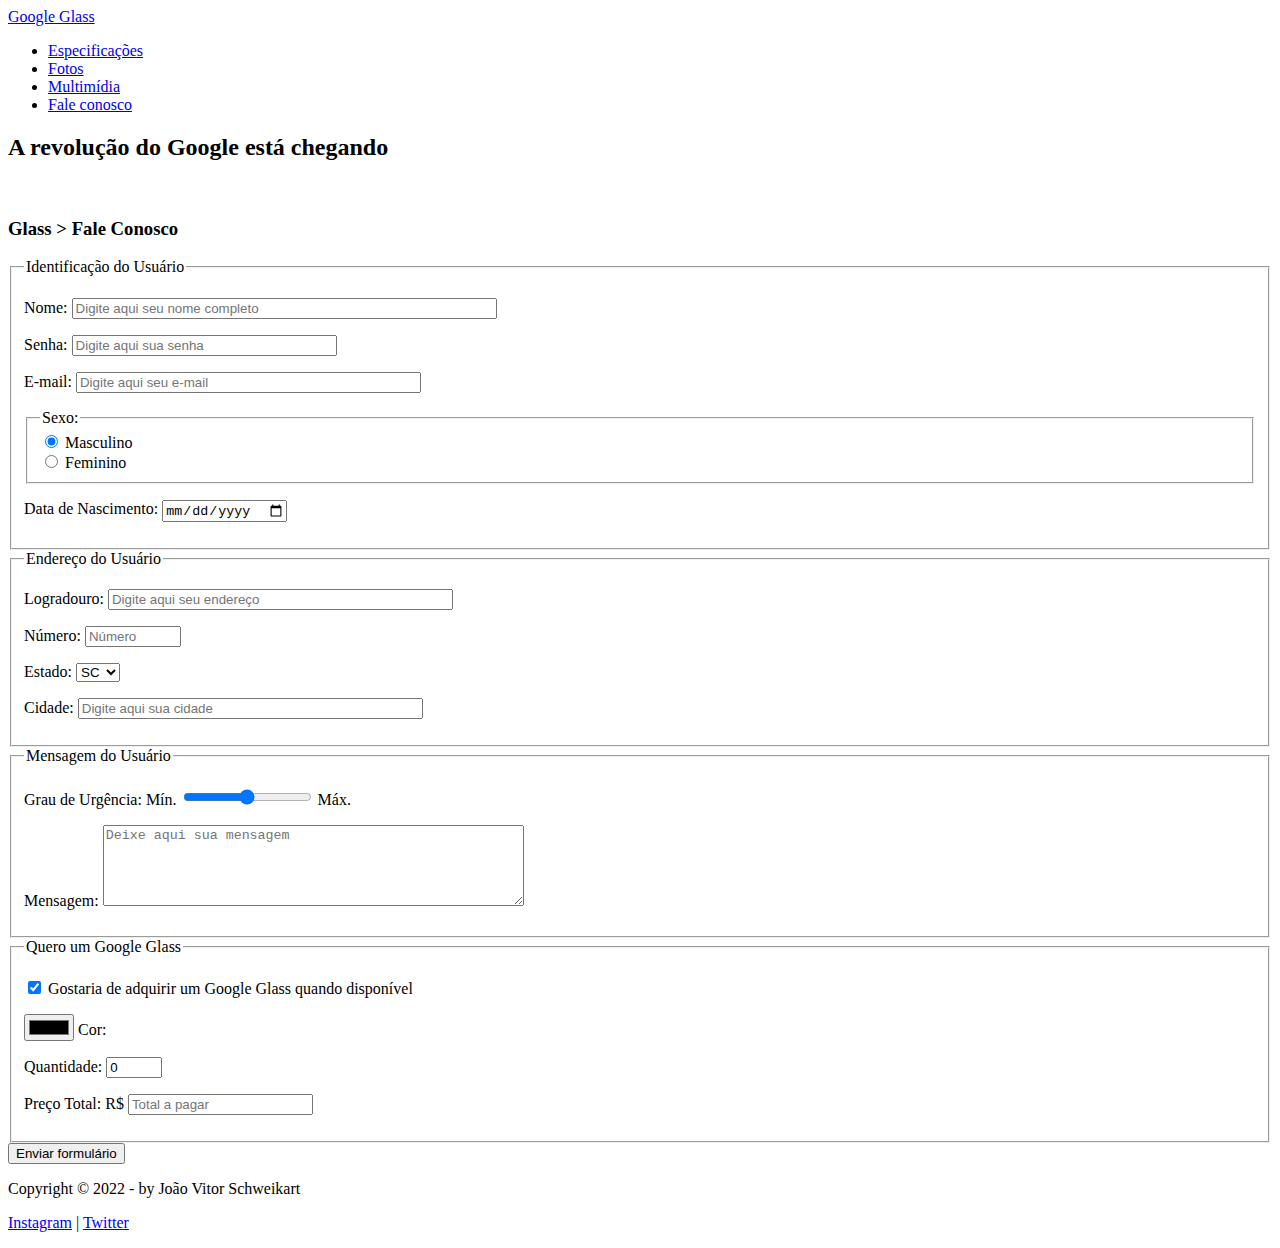
==== fale-conosco.html @ 835a7451 "Initial commit" ====
<!DOCTYPE html>
<html lang="pt-br">
<head>
    <meta charset="UTF-8">
    <title>
        Curso de HTML-5
    </title>
    <link rel="stylesheet" type="text/css" href="_css/estilo.css"/>
    <link rel="stylesheet" type="text/css" href="_css/form.css"/>
</head>
<script src="_javascript/funcoes.js"></script>
<script>
    function calcTotal() {
        var quantidade = parseInt(document.getElementById('cQuant').value);
        document.getElementById('cPreco').value = quantidade * 1500;
    }
</script>
<body>
<header id="cabecalho">
    <nav id="menu">
        <li id="glass" onmouseover="mudaFoto('_imagens/glass-oculos-preto-peq.png')" onmouseout="mudaFoto('_imagens/contato.png')"><a href="index.html">Google Glass</a></li>
        <ul>
            <li onmouseover="mudaFoto('_imagens/especificacoes.png')" onmouseout="mudaFoto('_imagens/contato.png')"><a href="specs.html">Especificações</a></li>
            <li onmouseover="mudaFoto('_imagens/fotos.png')" onmouseout="mudaFoto('_imagens/contato.png')"><a href="fotos.html">Fotos</a></li>
            <li onmouseover="mudaFoto('_imagens/multimidia.png')" onmouseout="mudaFoto('_imagens/contato.png')"><a href="multimidia.html">Multimídia</a></li>
            <li onmouseover="mudaFoto('_imagens/contato.png')" onmouseout="mudaFoto('_imagens/contato.png')"><a href="fale-conosco.html">Fale conosco</a></li>
        </ul>
    </nav>
    <div id="subtitulo">
        <h2>A revolução do Google está chegando</h2>
        <img id="icone" src="_imagens/contato.png" alt=""/>
    </div>
</header>
<div id="interface">

    <section id="corpo-full"><h3>Glass > Fale Conosco</h3>
        <article>
            <form id="contato" action="bancodedados.php" method="post" oninput="calcTotal();">
                <fieldset id="usuario">
                    <legend>Identificação do Usuário</legend>
                    <p><label for="cNome">Nome: </label><input type="text" name="Nome" id="cNome" size="50" maxlength="50" placeholder="Digite aqui seu nome completo"/></p>
                    <p><label for="cSenha">Senha: </label><input type="password" name="Senha" id="cSenha" size="30" maxlength="20" placeholder="Digite aqui sua senha"/></p>
                    <p><label for="cEmail">E-mail: </label><input type="email" name="Email" id="cEmail" size="40" maxlength="40" placeholder="Digite aqui seu e-mail"/></p>
                    <fieldset id="sexo">
                        <legend>Sexo:</legend>
                        <input type="radio" name="Sexo" id="cMasc" value="M" checked/><label for="cMasc"> Masculino</label><br>
                        <input type="radio" name="Sexo" id="cFem" value="F"/><label for="cFem"> Feminino</label>
                    </fieldset>
                    <p><label for="cData">Data de Nascimento: </label><input type="date" name="Nascimento" id="cData"></p>
                </fieldset>
                
                <fieldset id="endereco">
                    <legend>Endereço do Usuário</legend>
                    <p><label for="cRua">Logradouro: </label><input type="text" name="Rua" id="cRua" size="40" maxlength="40" placeholder="Digite aqui seu endereço"></p>
                    <p><label for="cNumero">Número: </label><input type="number" name="Numero" id="cNumero" min="0" max="9999999" placeholder="Número"></p>
                    <p><label for="cEst">Estado: </label>
                        <select name="Estado" id="cEst">
                            <option>AC</option>
                            <option>AL</option>
                            <option>AP</option>
                            <option>AM</option>
                            <option>BA</option>
                            <option>CE</option>
                            <option>DF</option>
                            <option>ES</option>
                            <option>GO</option>
                            <option>MA</option>
                            <option>MT</option>
                            <option>MS</option>
                            <option>MG</option>
                            <option>PA</option>
                            <option>PB</option>
                            <option>PR</option>
                            <option>PE</option>
                            <option>PI</option>
                            <option>RJ</option>
                            <option>RN</option>
                            <option>RS</option>
                            <option>RO</option>
                            <option>RR</option>
                            <option selected>SC</option>
                            <option>SP</option>
                            <option>SE</option>
                            <option>TO</option>
                        </select></p>
                    <p><label for="cCity">Cidade: <input type="text" name="Cidade" id="cCity" maxlength="40" size="40" placeholder="Digite aqui sua cidade" list="cidades"></label></p>
                    <datalist id="cidades">
                        <option value="Abelardo Luz"></option>
                        <option value="Xanxerê"></option>
                        <option value="Chapecó"></option>
                    </datalist>
                </fieldset>

                <fieldset id="mensagem">
                    <legend>Mensagem do Usuário</legend>
                    <p><label for="cUrg">Grau de Urgência: </label>Mín.
                    <input type="range" name="Urgencia" id="cUrg" min="0" max="10" step="0.1"> Máx.
                    </p>
                    <p><label for="cMen">Mensagem: <textarea name="Msg" id="cMen" cols="50" rows="5" placeholder="Deixe aqui sua mensagem"></textarea></label></p>
                </fieldset>

                <fieldset id="pedido">
                    <legend>Quero um Google Glass</legend>
                    <p>
                        <input type="checkbox" name="Pedido" id="cPedido" value="Requerido" checked>
                        <label for="cPedido">Gostaria de adquirir um Google Glass quando disponível</label></p>
                    <p>
                        <input type="color" name="Cor" id="cCor">
                        <label for="cCor">Cor:</label></p>
                    <p><label for="cQuant">Quantidade: </label><input type="number" name="Quantidade" id="cQuant" min="0" value="0" max="10"></p>
                    <p><label for="cPreco">Preço Total: R$ <input type="text" name="Preco" id="cPreco" placeholder="Total a pagar" readonly></label></p>
                </fieldset>
                <input type="submit" id="submit" value="Enviar formulário" />
            </form>
        </article>
    </section>

<footer id="rodape">
    <p>Copyright &copy; 2022 - by João Vitor Schweikart</p>
    <p><a href="https://www.instagram.com/joaoschweikart/" target="_blank">Instagram</a> | <a href="https://twitter.com/joaoschweikart" target="_blank">Twitter</a></p>
</footer>
</div>
</body>
</html>
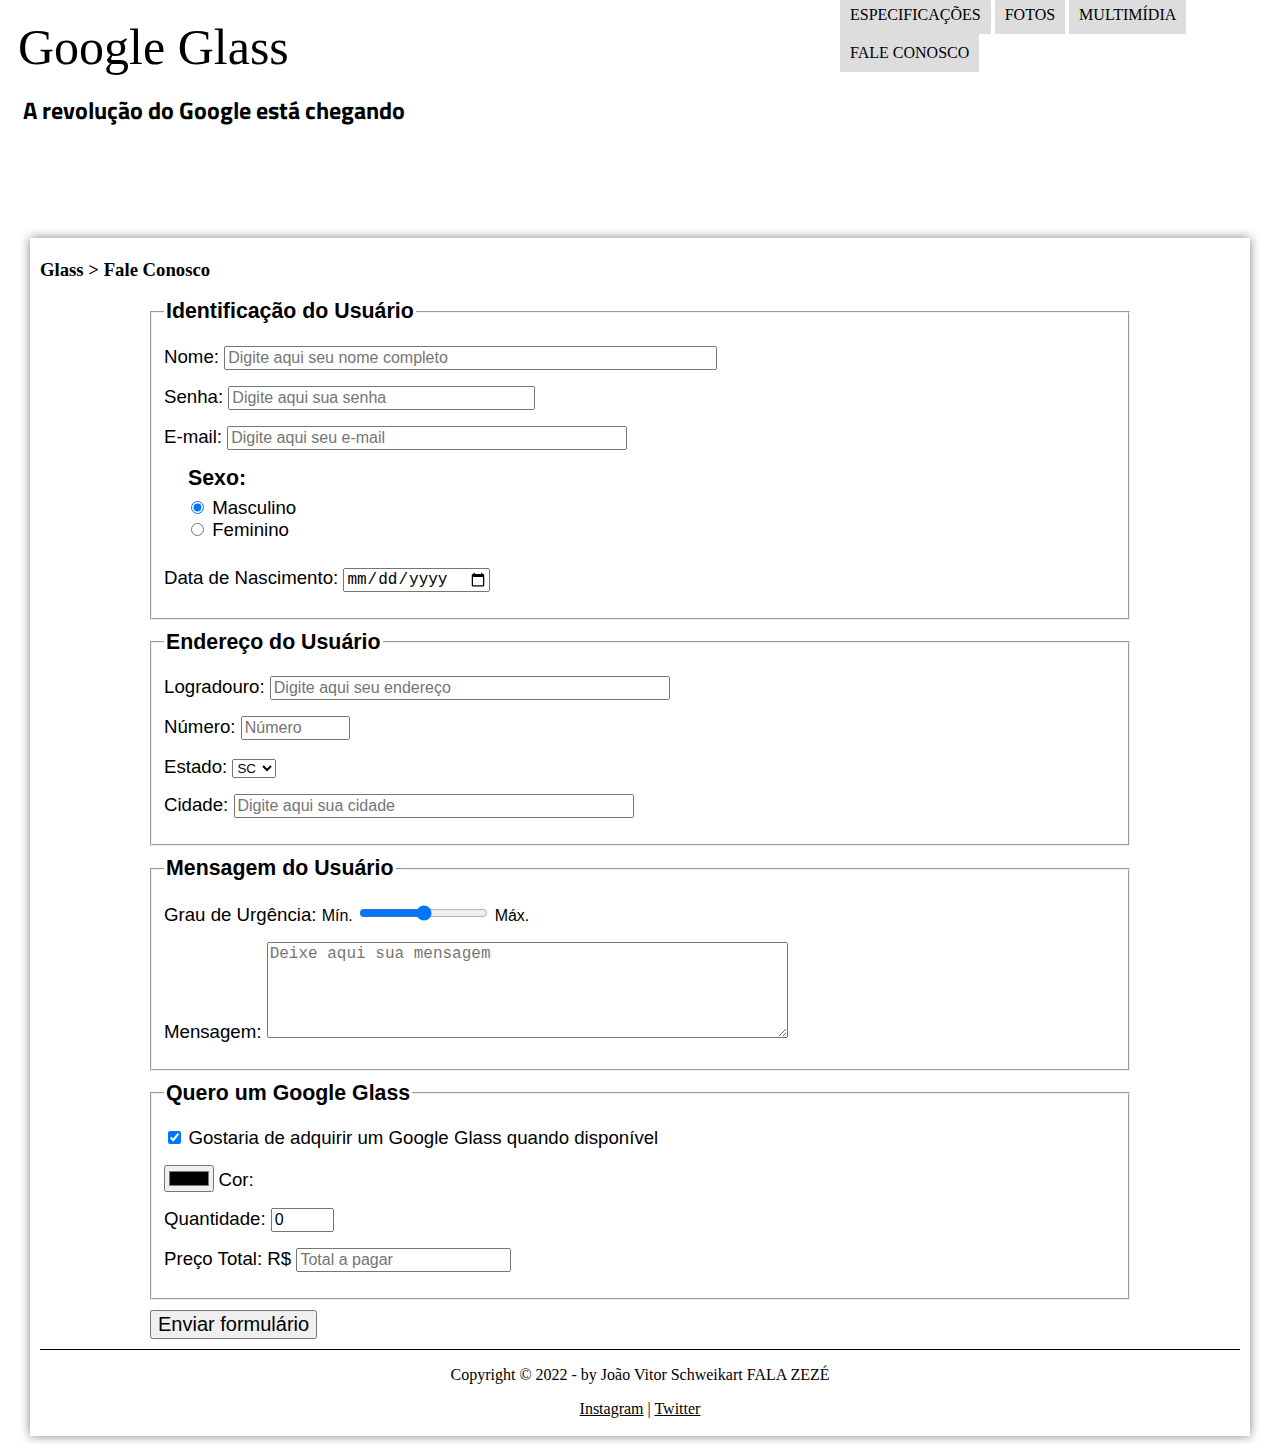
==== commit 113c96f3: "main" ====
--- a/fale-conosco.html
+++ b/fale-conosco.html
@@ -116,7 +116,7 @@
     </section>
 
 <footer id="rodape">
-    <p>Copyright &copy; 2022 - by João Vitor Schweikart</p>
+    <p>Copyright &copy; 2022 - by João Vitor Schweikart FALA ZEZÉ</p>
     <p><a href="https://www.instagram.com/joaoschweikart/" target="_blank">Instagram</a> | <a href="https://twitter.com/joaoschweikart" target="_blank">Twitter</a></p>
 </footer>
 </div>
--- a/_css/estilo.css
+++ b/_css/estilo.css
@@ -0,0 +1,223 @@
+@charset "UTF-8";
+
+@import url('https://fonts.googleapis.com/css2?family=Titillium+Web&display=swap');
+
+@font-face {
+    font-family: 'FonteLogo';
+    src: url("../_fonts/bubblegum-sans-regular.otf");
+}
+
+h1 {
+    font-size: 30pt;
+    }
+p {
+    text-align: justify;
+    text-indent: 0px;
+    }
+
+header#cabecalho img#icone {
+    position: absolute;
+    top: 80px;
+    left: 1000px;
+}
+
+header#cabecalho {
+    height: 230px;
+    background: url("../_imagens/glass-logo-peq.jpg") no-repeat 10px 150px;
+}
+
+body {
+    background-color: rgba(255,255,255,1);
+    color: rgba(0,0,0,1);
+    }
+
+a {
+    color: black;
+}
+
+div#subtitulo {
+    padding: 0px 2px 20px 15px;
+    font-family: 'Titillium Web', sans-serif;
+    margin-top: -14px;
+}
+
+div#interface {
+    width: 1200px;
+    background-color: white;
+    margin: 0 auto 0 auto;
+    box-shadow: 0 0 10px gray;
+    padding: 2px 10px 2px 10px;
+    font-family: Bahnschrift;
+}
+
+/* Formatação de imagem com legendas */
+
+figure.foto-legenda {
+    position: relative;
+    border: 3px solid white;
+    box-shadow: 1px 1px 5px;
+}
+
+figure.foto-legenda img {
+    width: 100%;
+    height: 100%;
+}
+
+figure.foto-legenda figcaption {
+    opacity: 0;
+    position: absolute;
+    top: 0;
+    background-color: rgba(0,0,0,0.3);
+    color: white;
+    width: 100%;
+    height: 100%;
+    padding: 10px;
+    box-sizing: border-box;
+    transition: opacity 1s;
+}
+
+figure.foto-legenda:hover figcaption {
+    opacity: 1;
+}
+
+/* Formatação do menu */
+
+nav#menu ul {
+    list-style: none;
+    text-transform: uppercase;
+    position: absolute;
+    top: -20px;
+    left: 800px;
+}
+
+nav#menu li {
+    display: inline-block;
+    background-color: #dddddd;
+    padding: 10px;
+    margin: 0px;
+    transition: background-color 1s;
+}
+
+nav#menu li:hover {
+    background-color: #606060;
+}
+
+nav#menu a {
+    color: black;
+    text-decoration: none;
+}
+
+nav#menu a:hover {
+    color: white;
+}
+
+nav#menu li#glass {
+    background-color: white;
+    font-size: 50px;
+    font-family: Bahnschrift, serif;
+    position: relative;
+}
+
+nav#menu li#glass a:hover {
+    color: black;
+}
+
+section#corpo {
+    display: block;
+    width: 660px;
+    float: left;
+    border-right: 1px solid black;
+    padding-right: 15px;
+}
+
+article#artigo h2 {
+    font-size: 18px;
+    color: black;
+    background-color: lightgray;
+    padding: 5px;
+}
+
+aside#lateral h1 {
+    font-size: 30px;
+    color: black;
+    padding: 2px;
+    text-align: center;
+}
+
+aside#lateral h2 {
+    font-size: 18px;
+    color: white;
+    background-color: darkgray;
+    padding: 5px;
+}
+
+table#tabela {
+    border: 1px solid black;
+    margin-left: auto;
+    margin-right: auto;
+}
+
+table#tabela td {
+    border: 1px solid black;
+    padding: 5px;
+    background-color: white;
+    color: black;
+}
+
+table#tabela td.ce {
+    background-color: black;
+    color: white;
+    font-weight: bold;
+}
+
+table#tabela caption {
+    color: black;
+    font-size: 18px;
+    font-weight: bold;
+    text-align: left;
+    padding: 4px;
+}
+
+table#tabela caption span {
+    display: block;
+    float: right;
+    font-size: 11px;
+    margin-top: 10px;
+}
+
+aside#lateral {
+    display: block;
+    width: 500px;
+    float: right;
+    padding: 7px;
+    background-color: lightgray;
+    box-shadow: 2px 6px 10px rgba(0,0,0,1);
+}
+
+footer#rodape {
+    clear: both;
+    border-top: 1px solid black;
+}
+
+footer#rodape p {
+    text-align: center;
+}
+
+/* Formatação dos vídeos */
+
+video#video1 {
+    display: block;
+    position: relative;
+    margin: auto;
+    height: 300px;
+    width: 530px;
+    padding-bottom: 10px;
+}
+
+video#video2 {
+    display: block;
+    position: relative;
+    margin: auto;
+    height: 300px;
+    width: 500px;
+}--- a/_css/form.css
+++ b/_css/form.css
@@ -0,0 +1,56 @@
+@charset "UTF-8";
+
+form {
+    width: 1000px;
+    margin: auto;
+    font-family: Bahnschrift, sans-serif;
+}
+
+input, textarea {
+    font-weight: normal;
+    font-size: 12pt;
+}
+
+input:hover, textarea:hover {
+    background-color: lightgray;
+}
+
+fieldset {
+    margin: 10px;
+}
+
+fieldset#sexo {
+    border: none;
+}
+
+legend {
+    font-size: 16pt;
+    font-weight: bolder;
+}
+
+label {
+    font-size: 14pt;
+}
+
+fieldset#usuario {
+    background: url("../_imagens/icone-contato.png") no-repeat 95% 95%;
+}
+
+fieldset#endereco {
+    background: url("../_imagens/icone-endereco.png") no-repeat 95% 95%;
+}
+
+fieldset#mensagem {
+    background: url("../_imagens/icone-mensagem.png") no-repeat 95% 95%;
+}
+
+fieldset#pedido {
+    background: url("../_imagens/icone-pagamento.png") no-repeat 95% 95%;
+}
+
+input#submit {
+    margin-left: 10px;
+    margin-bottom: 10px;
+    font-family: Bahnschrift, sans-serif;
+    font-size: 15pt;
+}
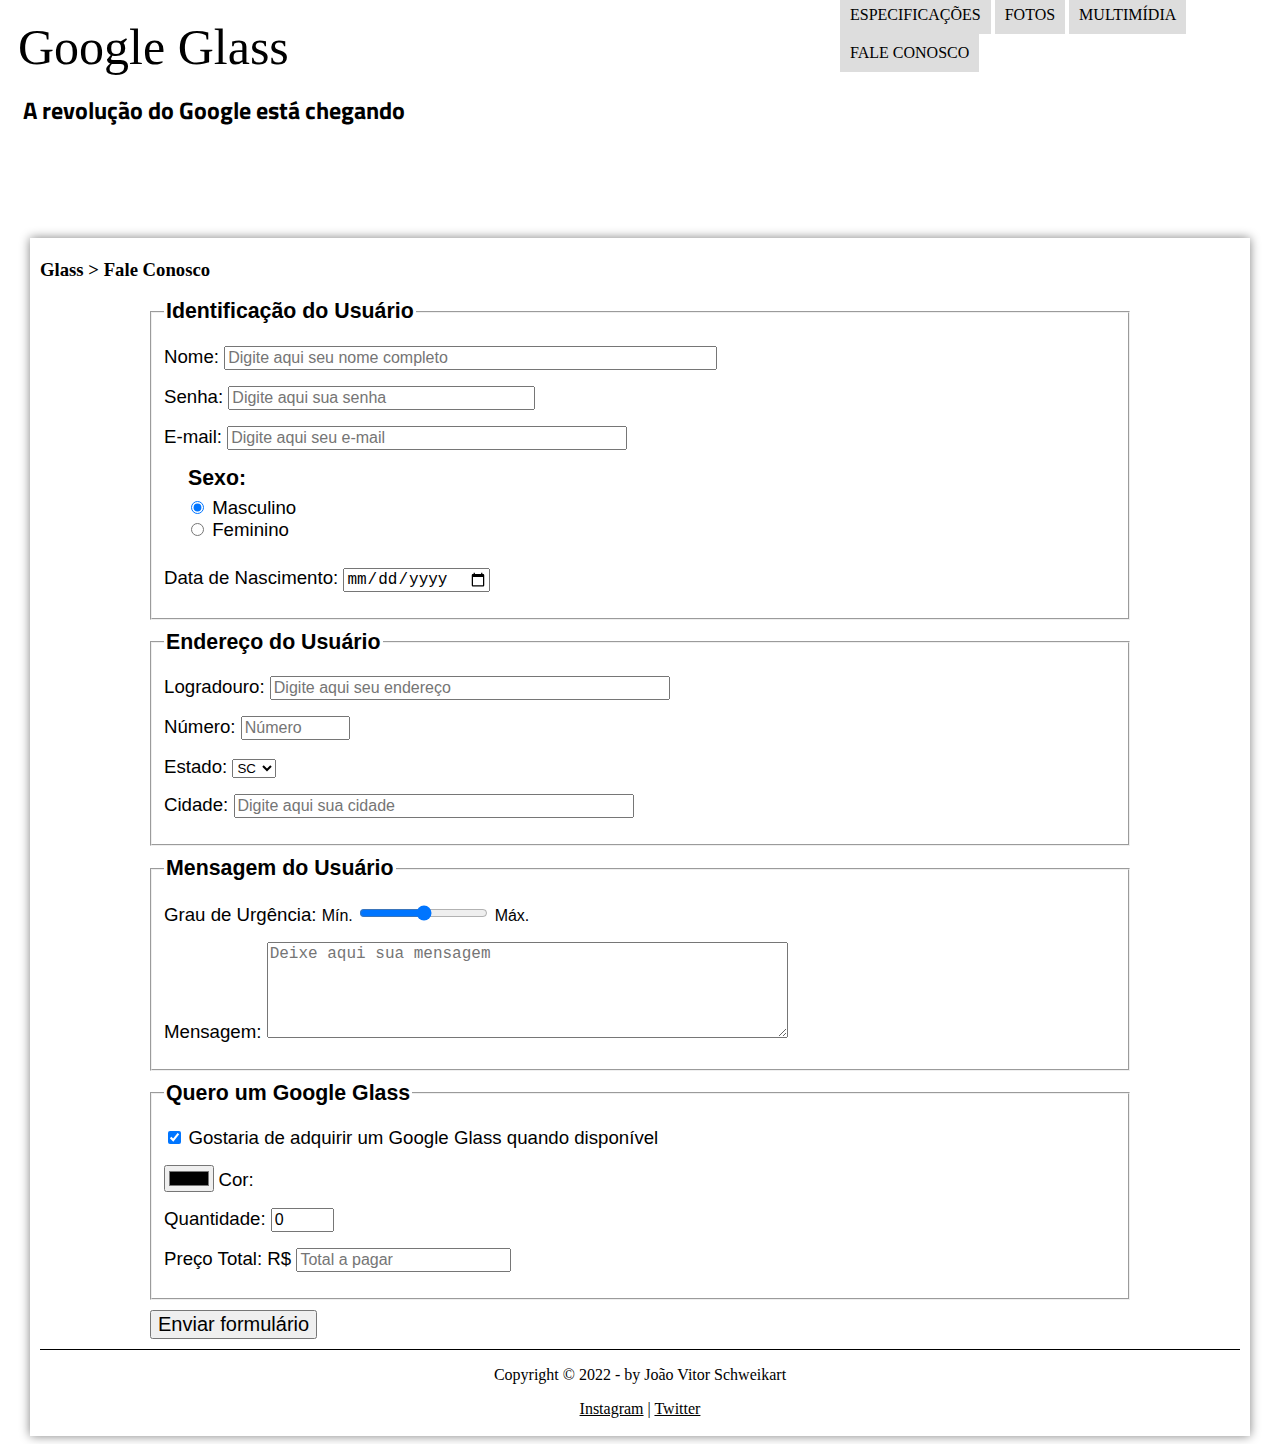
==== commit c59d48a2: "main" ====
--- a/fale-conosco.html
+++ b/fale-conosco.html
@@ -116,7 +116,7 @@
     </section>
 
 <footer id="rodape">
-    <p>Copyright &copy; 2022 - by João Vitor Schweikart FALA ZEZÉ</p>
+    <p>Copyright &copy; 2022 - by João Vitor Schweikart</p>
     <p><a href="https://www.instagram.com/joaoschweikart/" target="_blank">Instagram</a> | <a href="https://twitter.com/joaoschweikart" target="_blank">Twitter</a></p>
 </footer>
 </div>
